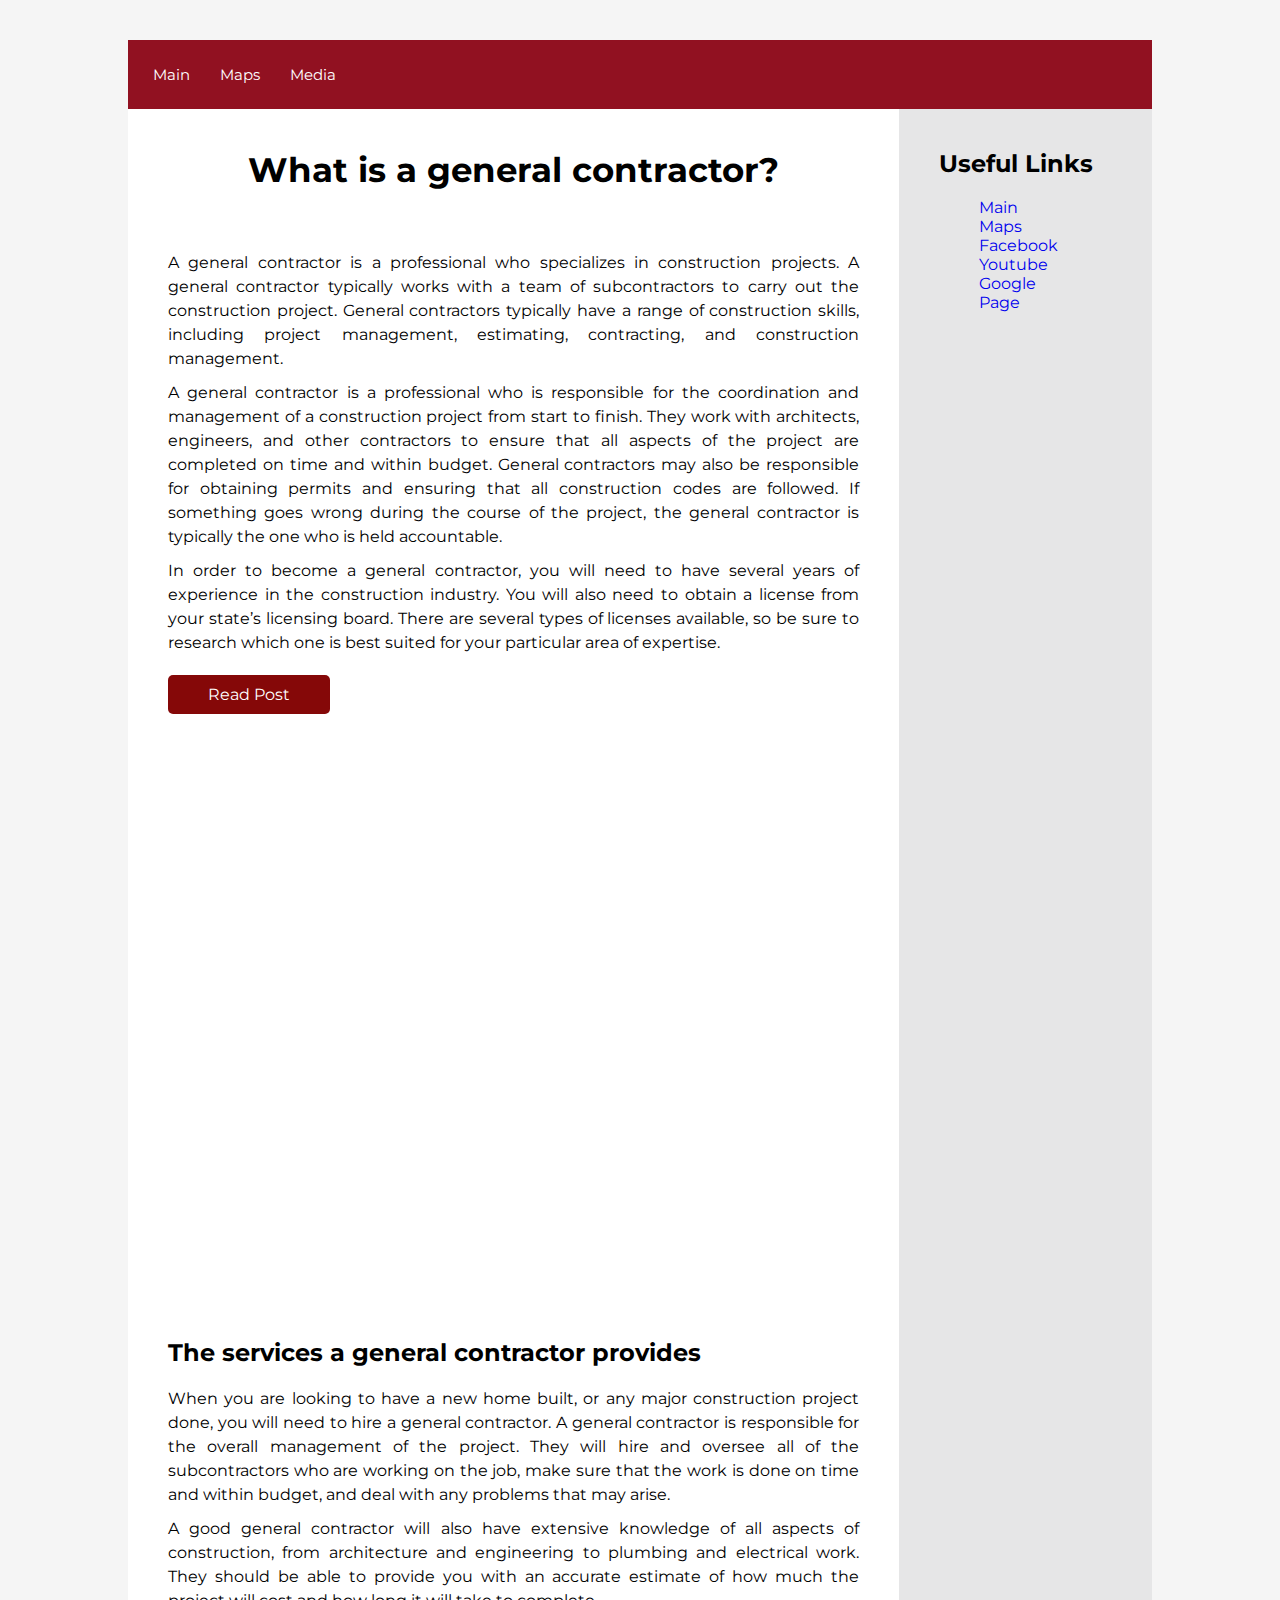
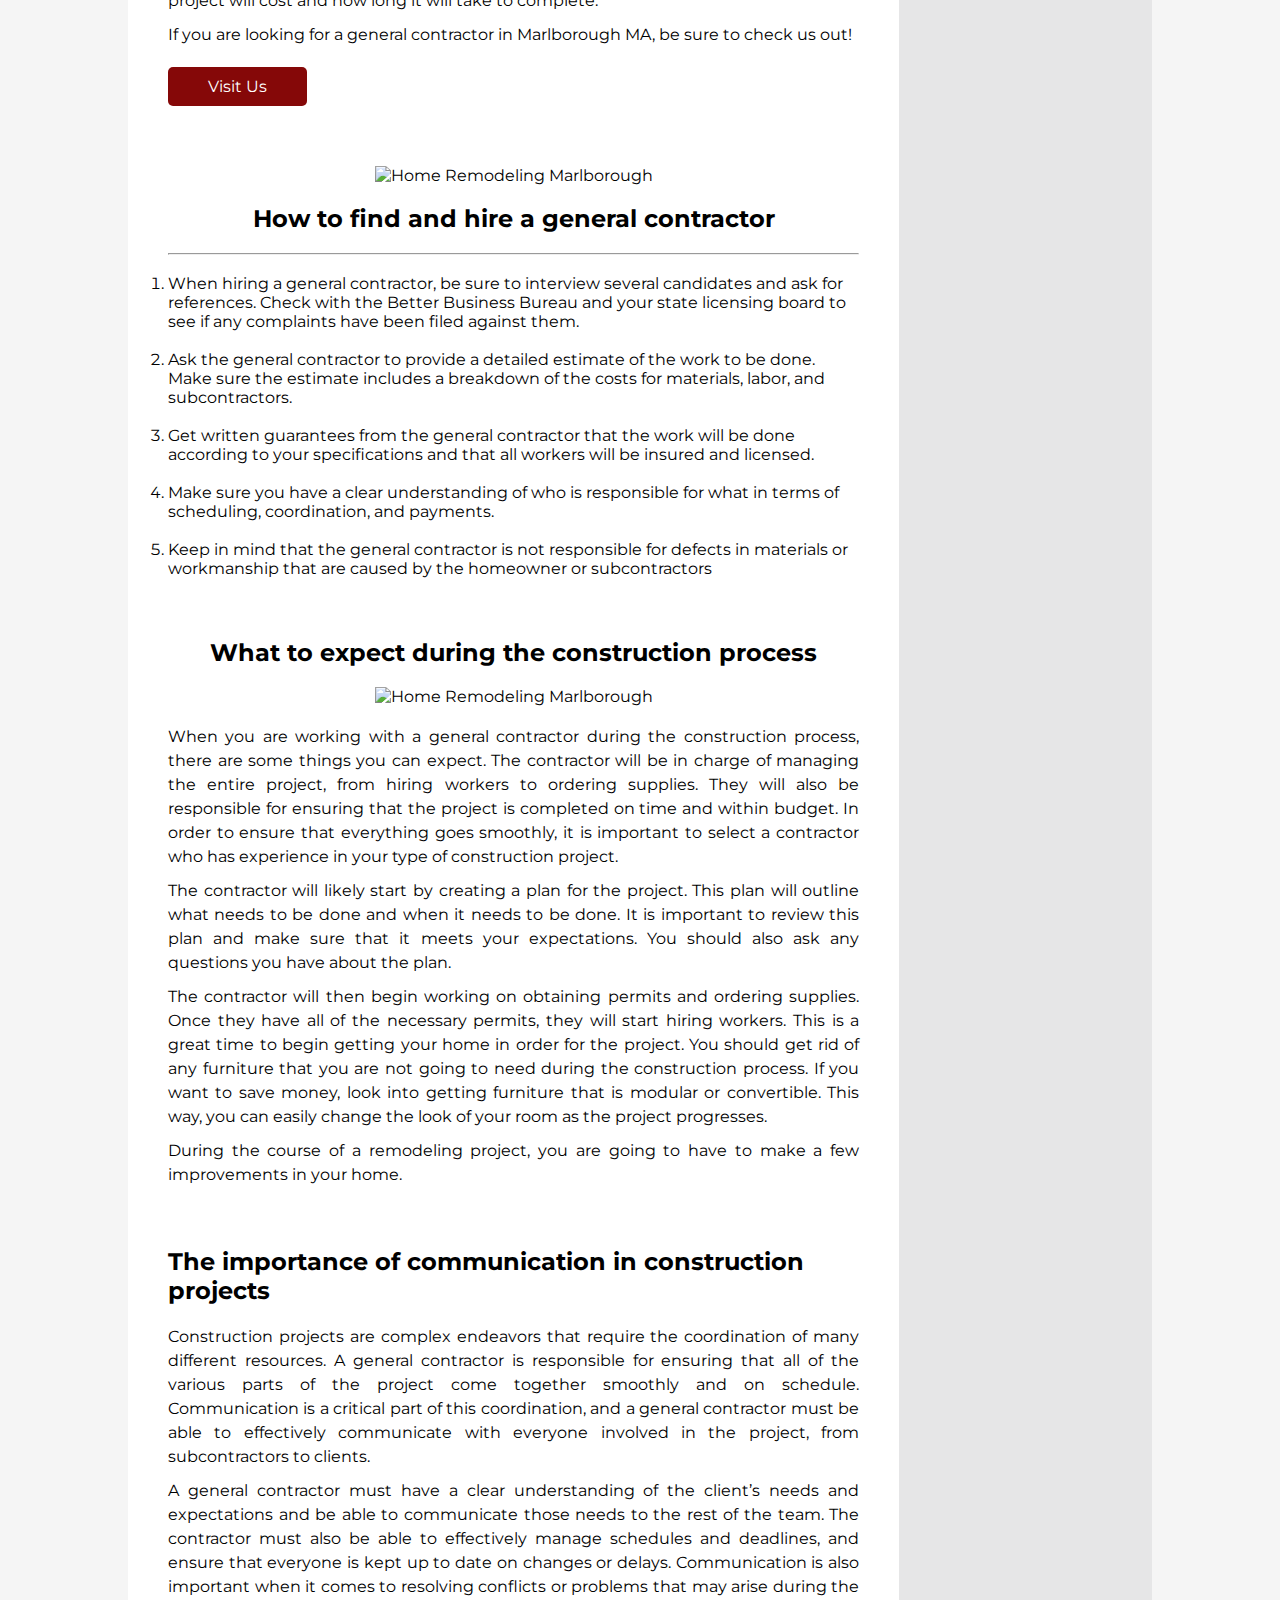
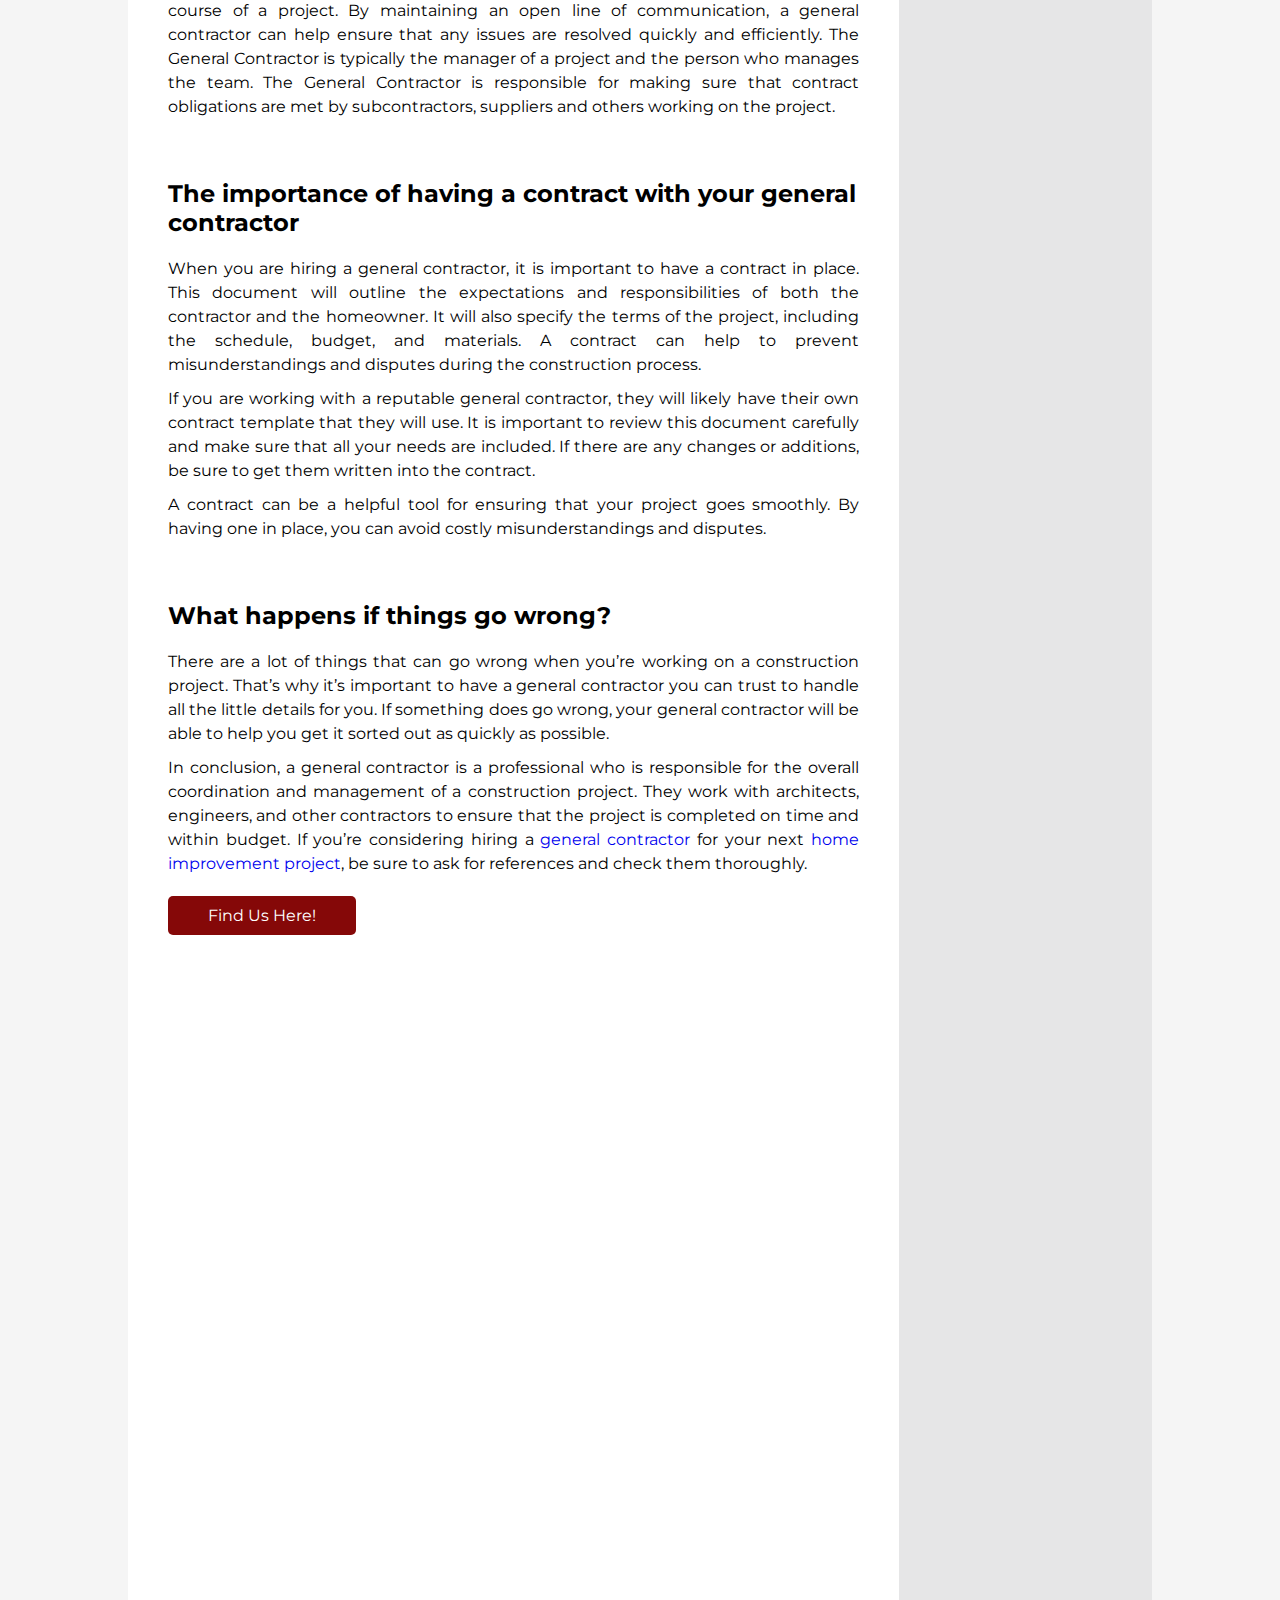
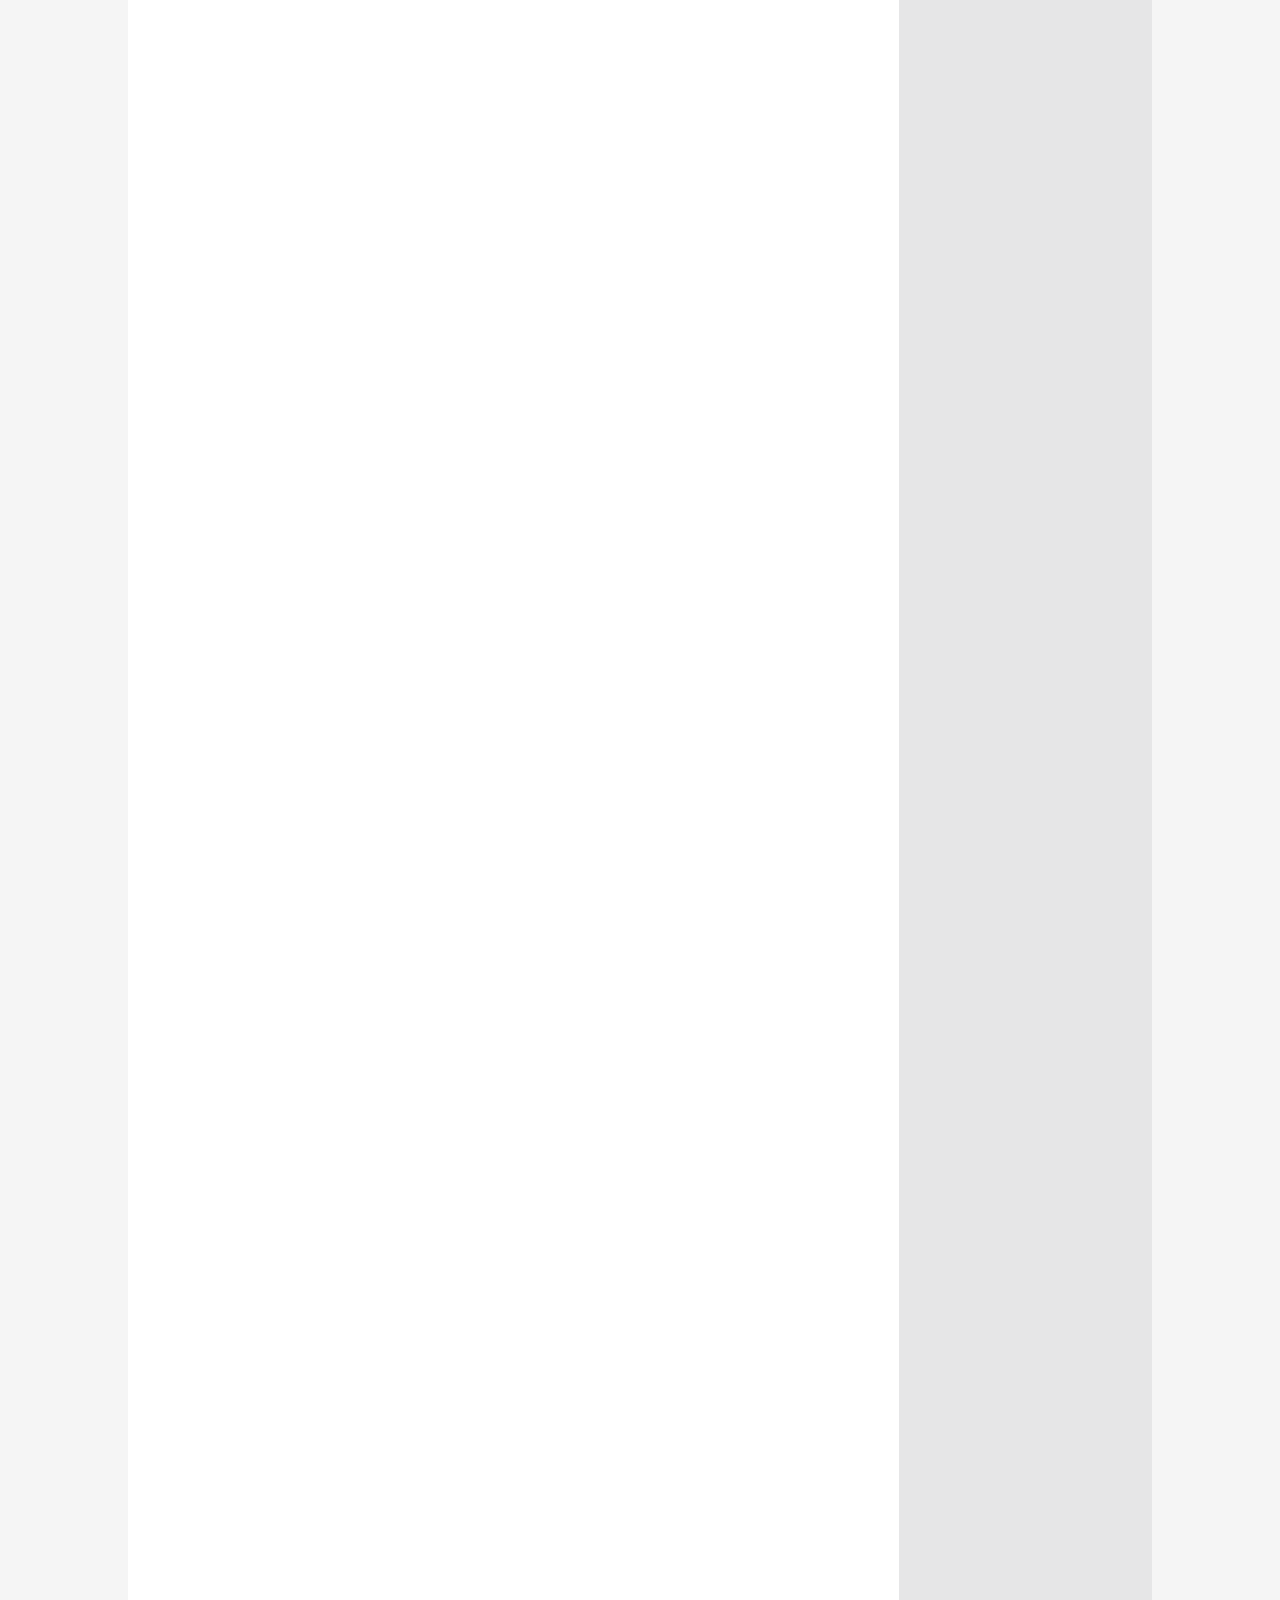
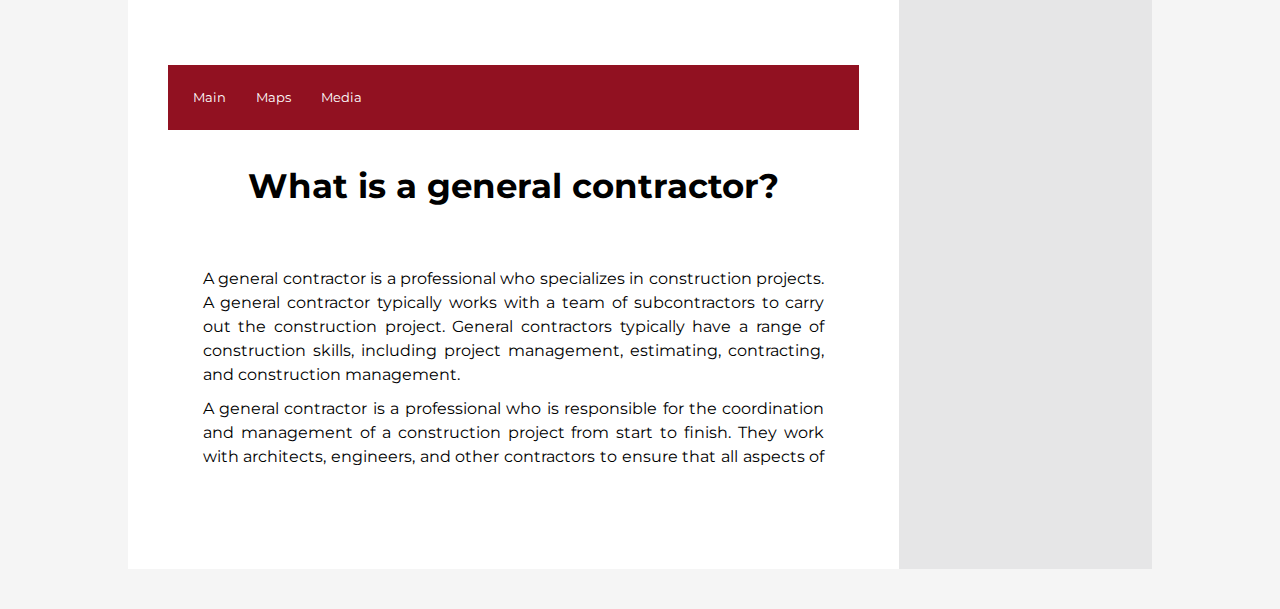
==== index.html @ bfee1553 "Add files via upload" ====
<!DOCTYPE html>
<html lang="en">
<head>
    <meta charset="UTF-8">
    <meta http-equiv="X-UA-Compatible" content="IE=edge">
    <meta name="viewport" content="width=device-width, initial-scale=1.0">
    <link rel="stylesheet" href="./style.css">
    <title>What is a general contractor? | GA Building & Remodeling</title>
</head>
<body>
    <!--Navigation Menu-->
    <nav class="nav-menu">
        <ul>
            <li class="nav-item"><a href="https://gabremodeling.com/">Main</a></li>
            <li class="nav-item"><a href="https://g.page/gabremodeling?share">Maps</a></li>
            <li class="nav-item"><a href="./media.html">Media</a></li>
        </ul>
    </nav>

    <!--Container-->
    <div class="container">
        
        <!--Main Wrapper-->
        <div class="main-wrapper">
            <section class="head">
                <h1>
                    What is a general contractor?
                </h1>
            </section>

            <!--Content-->
            <section>
                <p>
                    A general contractor is a professional who specializes in construction projects. A general contractor typically works with a team of subcontractors to carry out the construction project. General contractors typically have a range of construction skills, including project management, estimating, contracting, and construction management.
                </p>
                <p>
                    A general contractor is a professional who is responsible for the coordination and management of a construction project from start to finish. They work with architects, engineers, and other contractors to ensure that all aspects of the project are completed on time and within budget. General contractors may also be responsible for obtaining permits and ensuring that all construction codes are followed. If something goes wrong during the course of the project, the general contractor is typically the one who is held accountable.
                </p>
                <p>
                    In order to become a general contractor, you will need to have several years of experience in the construction industry. You will also need to obtain a license from your state’s licensing board. There are several types of licenses available, so be sure to research which one is best suited for your particular area of expertise.
                </p>
                <a class="button-link"
                    href="https://gabremodeling.com/what-is-a-general-contractor/">Read Post</a>
            </section>

            <section>
                <iframe width="100%" height="500" src="https://www.youtube.com/embed/rZMwMjr4G1E" title="Home Remodeling Marlborough MA - What is a general contractor" frameborder="0" allow="accelerometer; autoplay; clipboard-write; encrypted-media; gyroscope; picture-in-picture" allowfullscreen>Cloudstack%20by:%20<a href="https://digitalmarketingsolutions101.com/">DMs</a></iframe>
            </section>

            <section>
                <h2>
                    The services a general contractor provides
                </h2>
                <p>
                    When you are looking to have a new home built, or any major construction project done, you will need to hire a general contractor. A general contractor is responsible for the overall management of the project. They will hire and oversee all of the subcontractors who are working on the job, make sure that the work is done on time and within budget, and deal with any problems that may arise.
                </p>
                <p>
                    A good general contractor will also have extensive knowledge of all aspects of construction, from architecture and engineering to plumbing and electrical work. They should be able to provide you with an accurate estimate of how much the project will cost and how long it will take to complete.
                </p>
                <p>
                    If you are looking for a general contractor in Marlborough MA, be sure to check us out!
                </p>
                <a class="button-link"
                    href="https://gabremodeling.com/">Visit Us</a>
            </section>
            
            <section>
                <div style="display:flex; justify-content:center">
                    <img src="https://lh3.googleusercontent.com/geougc/AF1QipOFvswwoGwz-5tBwn_fT8ZEqocjlUMppBnh1Vk=h400-no" alt="Home Remodeling Marlborough">
                </div>
                <br>
                <h2 style="text-align:center">
                    How to find and hire a general contractor
                </h2>
                <hr>
                <br>
                <ol>
                    <li>
                        When hiring a general contractor, be sure to interview several candidates and ask for references. Check with the Better Business Bureau and your state licensing board to see if any complaints have been filed against them.
                    </li><br>
                    <li>
                        Ask the general contractor to provide a detailed estimate of the work to be done. Make sure the estimate includes a breakdown of the costs for materials, labor, and subcontractors.
                    </li><br>
                    <li>
                        Get written guarantees from the general contractor that the work will be done according to your specifications and that all workers will be insured and licensed.
                    </li><br>
                    <li>
                        Make sure you have a clear understanding of who is responsible for what in terms of scheduling, coordination, and payments.
                    </li><br>
                    <li>
                        Keep in mind that the general contractor is not responsible for defects in materials or workmanship that are caused by the homeowner or subcontractors
                    </li>
                </ol>
            </section>

            <section>
                <h2 style="text-align: center;">
                    What to expect during the construction process
                </h2>
                <div style="display:flex; justify-content: center;">
                    <img src="https://gabremodeling.com/wp-content/uploads/2022/01/Contractor-Marlborough-2-1024x576.jpg" alt="Home Remodeling Marlborough">
                </div>
                <br>
                <p>
                    When you are working with a general contractor during the construction process, there are some things you can expect. The contractor will be in charge of managing the entire project, from hiring workers to ordering supplies. They will also be responsible for ensuring that the project is completed on time and within budget. In order to ensure that everything goes smoothly, it is important to select a contractor who has experience in your type of construction project.
                </p>
                <p>
                    The contractor will likely start by creating a plan for the project. This plan will outline what needs to be done and when it needs to be done. It is important to review this plan and make sure that it meets your expectations. You should also ask any questions you have about the plan.
                </p>
                <p>
                    The contractor will then begin working on obtaining permits and ordering supplies. Once they have all of the necessary permits, they will start hiring workers. This is a great time to begin getting your home in order for the project. You should get rid of any furniture that you are not going to need during the construction process. If you want to save money, look into getting furniture that is modular or convertible. This way, you can easily change the look of your room as the project progresses.
                </p>
                <p>
                    During the course of a remodeling project, you are going to have to make a few improvements in your home.
                </p>
            </section>

            <section>
                <h2>
                    The importance of communication in construction projects
                </h2>
                <p>
                    Construction projects are complex endeavors that require the coordination of many different resources. A general contractor is responsible for ensuring that all of the various parts of the project come together smoothly and on schedule. Communication is a critical part of this coordination, and a general contractor must be able to effectively communicate with everyone involved in the project, from subcontractors to clients.
                </p>
                <p>
                    A general contractor must have a clear understanding of the client’s needs and expectations and be able to communicate those needs to the rest of the team. The contractor must also be able to effectively manage schedules and deadlines, and ensure that everyone is kept up to date on changes or delays. Communication is also important when it comes to resolving conflicts or problems that may arise during the course of a project. By maintaining an open line of communication, a general contractor can help ensure that any issues are resolved quickly and efficiently. The General Contractor is typically the manager of a project and the person who manages the team. The General Contractor is responsible for making sure that contract obligations are met by subcontractors, suppliers and others working on the project.
                </p>
            </section>

            <section>
                <h2>
                    The importance of having a contract with your general contractor
                </h2>
                <p>
                    When you are hiring a general contractor, it is important to have a contract in place. This document will outline the expectations and responsibilities of both the contractor and the homeowner. It will also specify the terms of the project, including the schedule, budget, and materials. A contract can help to prevent misunderstandings and disputes during the construction process.
                </p>
                <p>
                    If you are working with a reputable general contractor, they will likely have their own contract template that they will use. It is important to review this document carefully and make sure that all your needs are included. If there are any changes or additions, be sure to get them written into the contract.
                </p>
                <p>
                    A contract can be a helpful tool for ensuring that your project goes smoothly. By having one in place, you can avoid costly misunderstandings and disputes.
                </p>
            </section>

            <section>
                <h2>
                    What happens if things go wrong?
                </h2>
                <p>
                    There are a lot of things that can go wrong when you’re working on a construction project. That’s why it’s important to have a general contractor you can trust to handle all the little details for you. If something does go wrong, your general contractor will be able to help you get it sorted out as quickly as possible.
                </p>
                <p>
                    In conclusion, a general contractor is a professional who is responsible for the overall coordination and management of a construction project. They work with architects, engineers, and other contractors to ensure that the project is completed on time and within budget. If you’re considering hiring a <a href="https://gabremodeling.com/general-contractor-marlborough-ma/">general contractor</a> for your next <a href="https://gabremodeling.com/home-improvement-marlborough-ma/">home improvement project</a>, be sure to ask for references and check them thoroughly.
                </p>
                <a class="button-link"
                    href="https://google.com/maps/?cid=16400234332334990484">Find Us Here!</a>
            </section>

            <section>
                <iframe
                  src="https://www.google.com/maps/embed?pb=!1m18!1m12!1m3!1d2948.3028015306795!2d-71.5687557!3d42.357385699999995!2m3!1f0!2f0!3f0!3m2!1i1024!2i768!4f13.1!3m3!1m2!1s0x89e40a9892605ab9%3A0xe399563babfe2494!2sGA%20Building%20%26%20Remodeling!5e0!3m2!1sen!2sph!4v1651289207446!5m2!1sen!2sph"
                  width="100%"
                  height="350"
                  style="border: 0"
                  allowfullscreen=""
                  loading="lazy"
                  referrerpolicy="no-referrer-when-downgrade"
                  >Home%20Remodeling%20Marlborough,%20MA</iframe
                >
            </section>

            <section>
                <iframe src="https://www.tripadvisor.com/Attractions-g41662-Activities-Marlborough_Massachusetts.html" style="border:0px #ffffff none;" name="" scrolling="yes" frameborder="1" marginheight="0px" marginwidth="0px" height="400px" width="100%" allowfullscreen=""></iframe>
            </section>

            <section>
                <iframe src="https://www.usnews.com/education/best-high-schools/massachusetts/districts/marlborough/marlborough-high-9429" style="border:0px #ffffff none;" name="" scrolling="yes" frameborder="1" marginheight="0px" marginwidth="0px" height="400px" width="100%" allowfullscreen=""></iframe>
            </section>

            <section>
                <iframe src="http://www.gabremodeling.com/" style="border:0px #ffffff none;" name="" scrolling="yes" frameborder="1" marginheight="0px" marginwidth="0px" height="400px" width="100%" allowfullscreen=""></iframe>
            </section>

            <section>
                <iframe src="./media.html" style="border:0px #ffffff none;" name="" scrolling="yes" frameborder="1" marginheight="0px" marginwidth="0px" height="400px" width="100%" allowfullscreen=""></iframe>
            </section>

            <section>
                <iframe src="index.html" style="border:0px #ffffff none;" name="" scrolling="yes" frameborder="1" marginheight="0px" marginwidth="0px" height="400px" width="100%" allowfullscreen=""></iframe>
            </section>


        </div>

        
        <!--Sidebar-->
        <div class="side-bar">
            <section>
                <h2>
                    Useful Links
                </h2>
                <ul>
                    <li><a href="https://gabremodeling.com/">Main</a></li>
                    <li><a href="https://g.page/gabremodeling?share">Maps</a></li>
                    <li><a href="https://www.facebook.com/GABREMODELING/">Facebook</a></li>
                    <li><a href="https://www.youtube.com/channel/UCQGn0XTSXXsgFfQ9ahjxMtg">Youtube</a></li>
                    <li><a href="https://google.com/maps/?cid=16400234332334990484">Google Page</a></li>
                </ul>
            </section>
        </div>

    </div>
</body>
</html>
---- style.css ----
@import url("https://fonts.googleapis.com/css2?family=Montserrat:wght@100;200;300;400;500;600;700;800;900&display=swap");

/* Global Styles */

* {
  font-family: "Montserrat", sans-serif;
  margin: 0;
  padding: 0;
  box-sizing: border-box;
}

body {
  padding: 40px 10%;
  background: #f5f5f5;
}

a{
  text-decoration: none;
}

/* Container Styles */
.container {
  display: flex;
}
.main-wrapper{
  flex: 2;
}
.side-bar{
  background: #faf9f9;
  flex: .5;
  padding: 40px;
  /* background-color: white; */
}

.side-bar ul{
  padding: 0 40px;
  list-style: none;
}

.side-bar{
  background: rgb(230, 230, 231);
}


@media only screen and (max-width: 900px) {
  .container {
    flex-direction: column;
  }
  .side-bar{
    background: #911121;
    color: white !important;
  }
  .side-bar a{
    color: white !important;
  }
}



/* Navigation Menu Styles */

nav.nav-menu {
  width: 100%;
  background-color: #911121;
  padding: 10px;
}

nav.nav-menu ul {
  width: 100%;
  display: flex;
  align-items: center;
  list-style: none;
  font-size: clamp(.8rem, 1.2vw, 2rem); 
}

.nav-menu .nav-item {
  padding: 15px;
  transition: background-color 500ms ease-in-out;
}

.nav-menu .nav-item:hover {
  cursor: pointer;
  background-color: #f5f5f54d;
}

.nav-menu .nav-item a{
  text-decoration: none;
  color: white;
}


/* Main Content Wrapper Styles */
.main-wrapper {
  background: white;
  padding: 40px;
}

section {
  margin-bottom: 60px;
}

section.head,
section.youtube-embed {
  text-align: center;
}

.button-link {
  display: block;
  margin: 20px 0 0 0;
  padding: 10px 40px;
  width: fit-content;
  background: #850808;
  border-radius: 5px;
  text-decoration: none;
  color: white;
  transition: 0.3s transform ease-in-out;
}

.button-link:hover {
  transform: scale(1.05);
}

h1 {
  font-size: 34px;
}

h2 {
  margin-bottom: 20px;
}

p {
  text-align: justify;
  margin-bottom: 10px;
  line-height: 1.5rem;
}

img {
  max-width: 100%;
}

.two-col {
  display: flex;
  justify-content: space-between;
  gap: 40px;
}

.two-col div {
  width: 50%;
}

@media only screen and (max-width: 900px) {
  body {
    padding: 0;
  }

  .two-col {
    flex-direction: column;
  }

  .two-col div {
    width: 100%;
  }

  .main-wrapper {
    padding: 5%;
  }
}
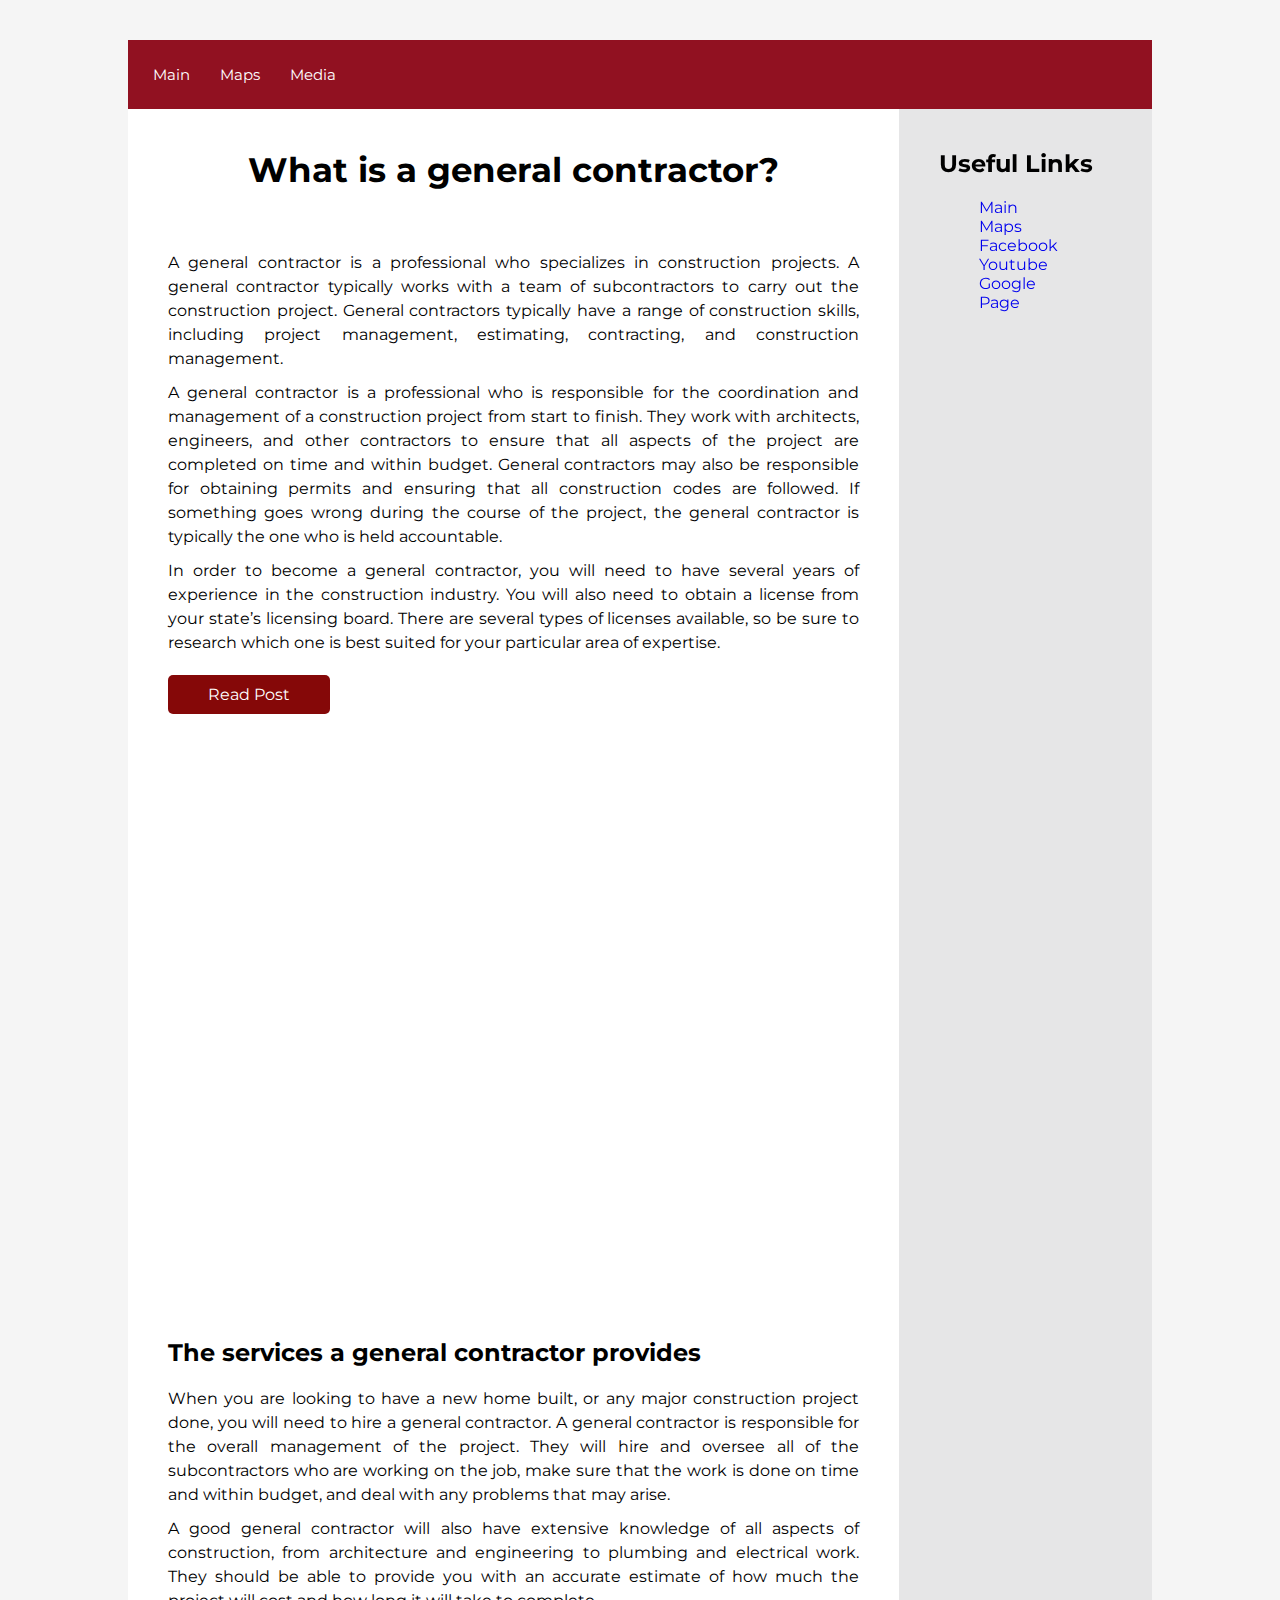
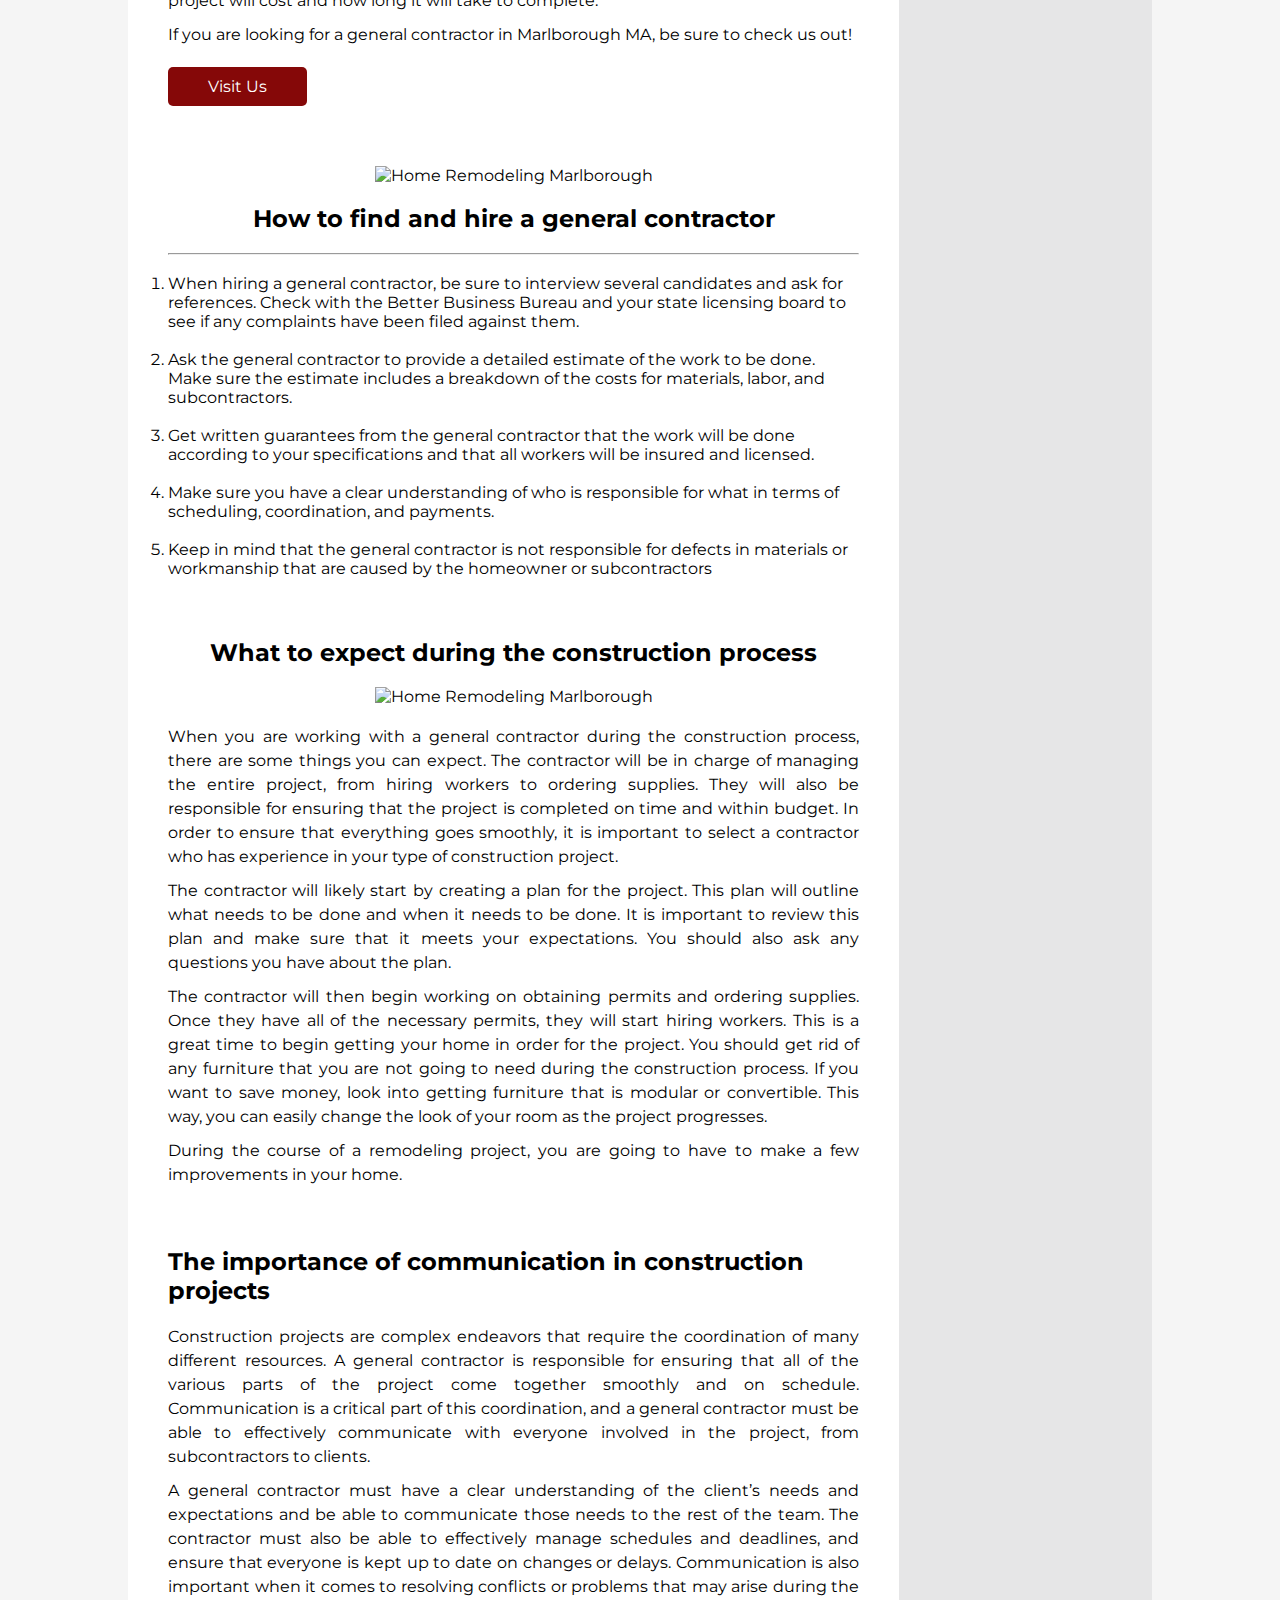
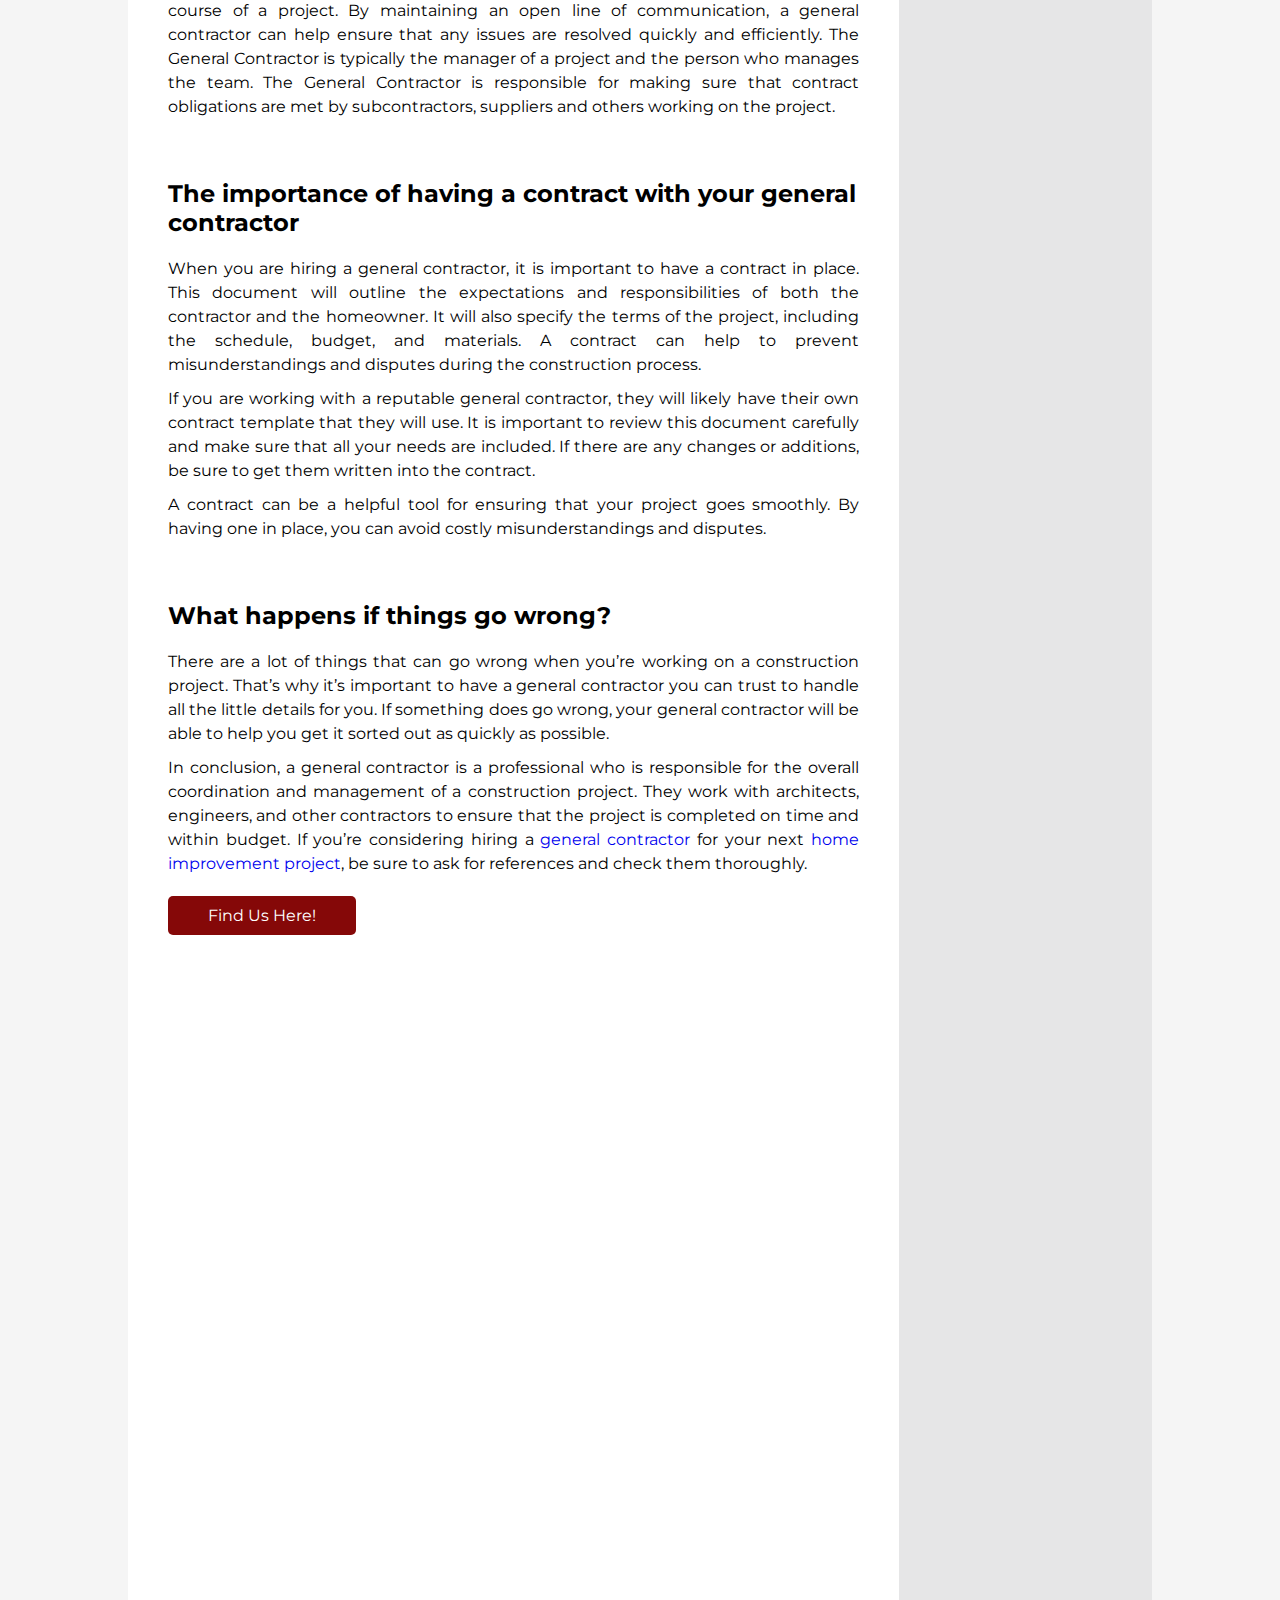
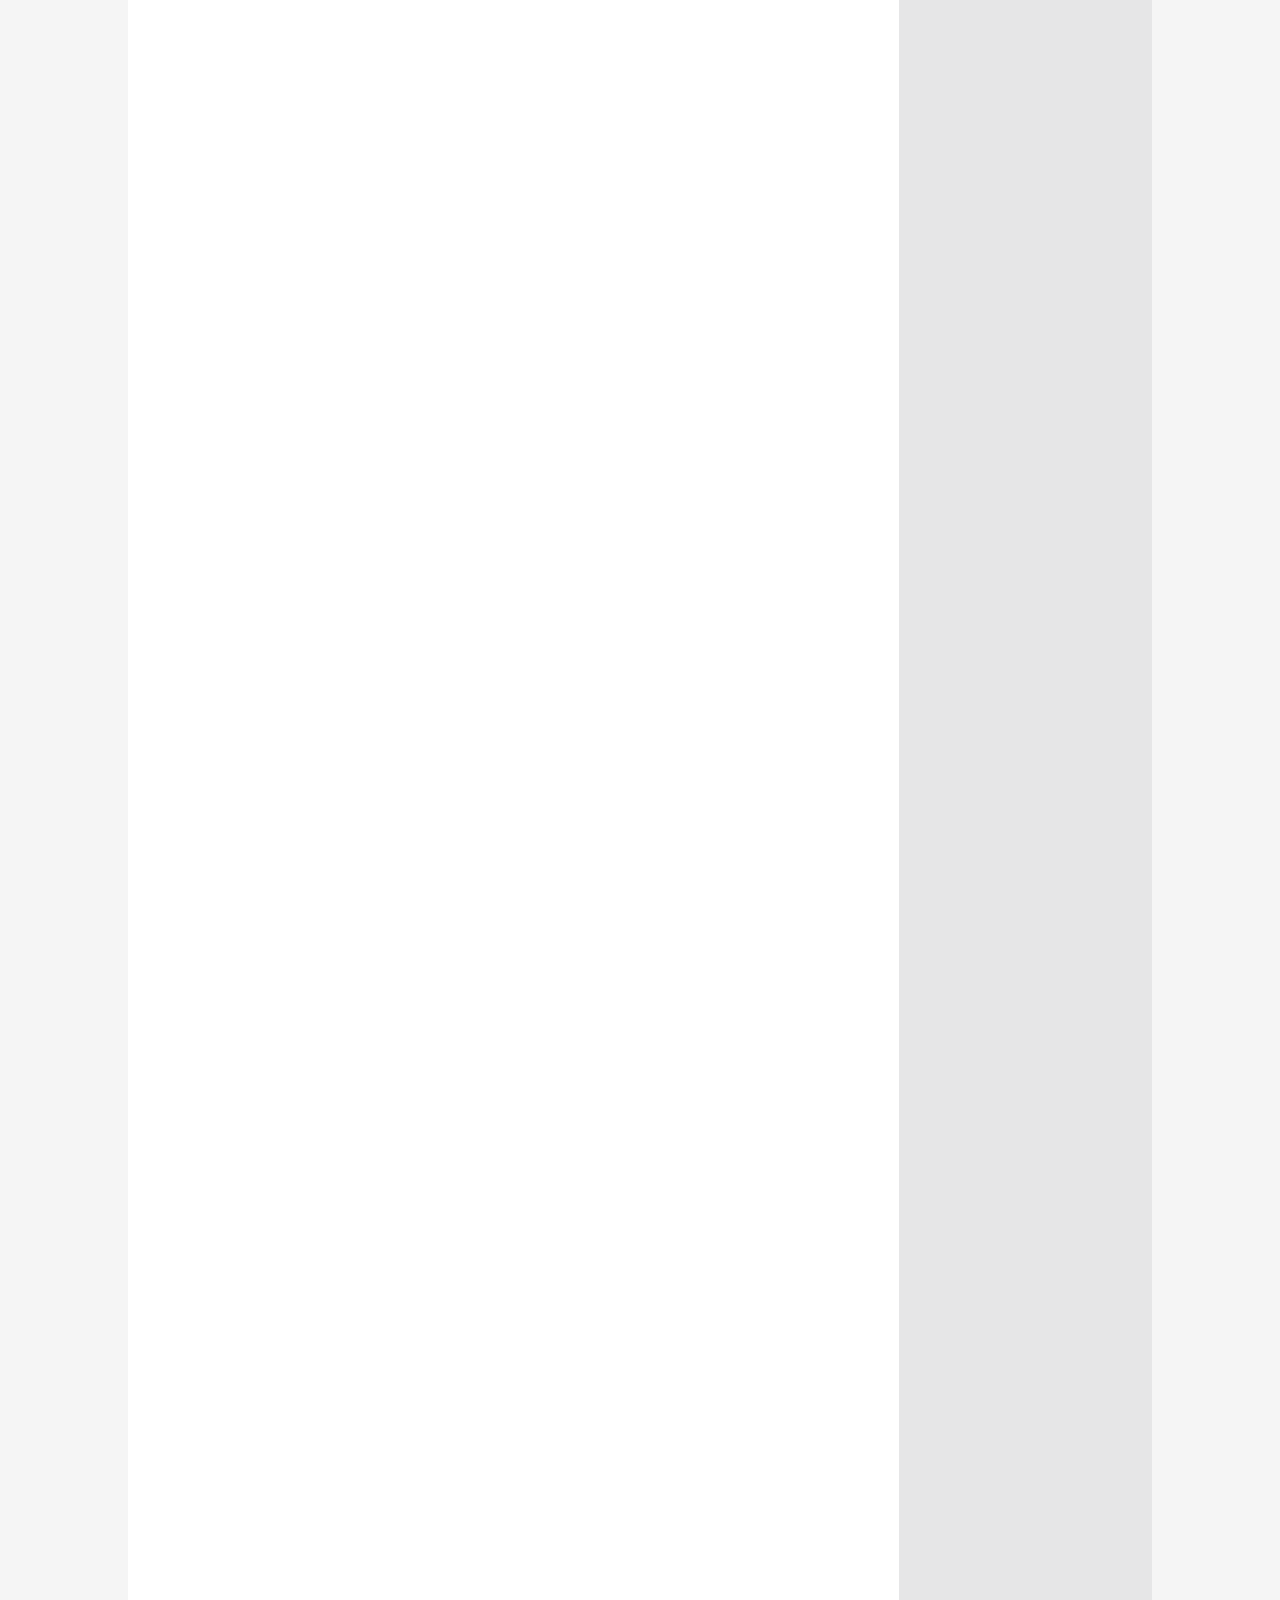
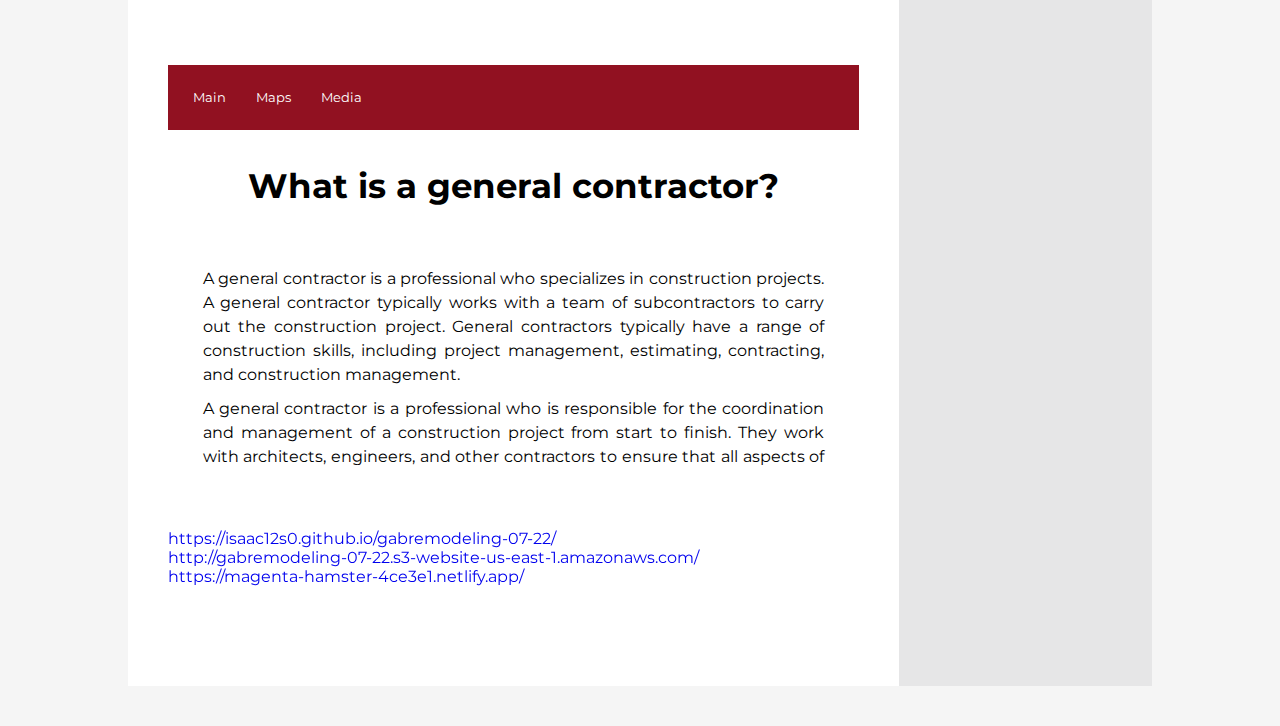
==== commit d351d995: "Add files via upload" ====
--- a/index.html
+++ b/index.html
@@ -189,6 +189,11 @@
                 <iframe src="index.html" style="border:0px #ffffff none;" name="" scrolling="yes" frameborder="1" marginheight="0px" marginwidth="0px" height="400px" width="100%" allowfullscreen=""></iframe>
             </section>
 
+            <section>
+                <a target="_blank" href="https://isaac12s0.github.io/gabremodeling-07-22/">https://isaac12s0.github.io/gabremodeling-07-22/</a><br>
+                <a target="_blank" href="http://gabremodeling-07-22.s3-website-us-east-1.amazonaws.com/">http://gabremodeling-07-22.s3-website-us-east-1.amazonaws.com/</a><br>
+                <a target="_blank" href="https://magenta-hamster-4ce3e1.netlify.app/">https://magenta-hamster-4ce3e1.netlify.app/</a>
+            </section>
 
         </div>
 
